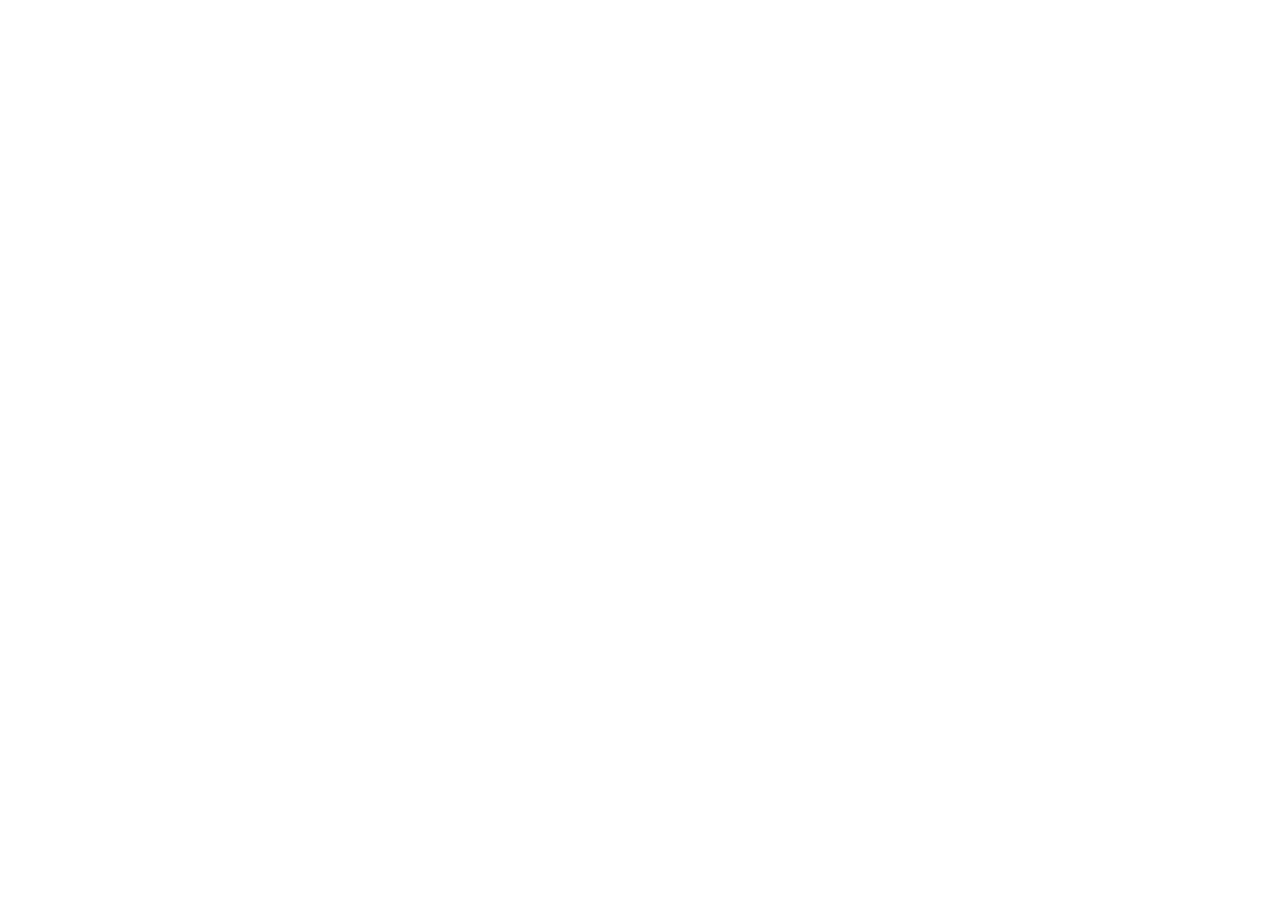
==== get.html @ b6d181f7 "proper site" ====
<!DOCTYPE html>
<html id="getHTML" lang="en">

<head>
    <meta charset="UTF-8">
    <title>Bankrupt: Corporate Warfare - Real Time Strategy Game for iOS, iPadOS and macOS</title>
    <link rel="stylesheet" href="styles.css">
    <link rel="icon" type="image/x-icon" href="favicon.ico" sizes="any">

    <meta property="og:title" content="Bankrupt: Corporate Warfare" />
    <meta property="og:description" content="Conquer the galaxy, one planet at a time." />
    <meta property="og:image" content="https://www.playbankrupt.com/Base.png" />
    <meta property="og:url" content="https://www.playbankrupt.com/" />

    <meta name="twitter:title" content="Bankrupt: Corporate Warfare" />
    <meta name="twitter:card" content="summary_large_image" />
    <meta name="twitter:description" content="Conquer the galaxy, one planet at a time." />
    <meta name="twitter:image" content="https://www.playbankrupt.com/Base.png" />
    <meta name="twitter:site" content="@JustinAlexP" />
    <meta name="twitter:creator" content="@JustinAlexP" />

    <script type="text/javascript">
        var redirect = () => {
            window.location.href = "https://testflight.apple.com/join/VyTvqVkn";
        }
    </script>
</head>

<body id="getBody" onload="redirect()">
    <a href="https://testflight.apple.com/join/VyTvqVkn">
        <div id="getMenuContainer">
            <img id="capitolImage" alt="Bankrupt: Corporate Warfare" />
        </div>
    </a>
</body>

</html>
---- styles.css ----
@font-face {
    font-family: munroSmall;
    src: url("munro/MunroSmall.ttf");
    font-display: swap;
}

@font-face {
    font-family: munroNarrow;
    src: url("munro/MunroNarrow.ttf");
    font-display: swap;
}

@font-face {
    font-family: munro;
    src: url("munro/Munro.ttf");
    font-display: swap;
}

html {
    background-color: #202020;
}

p,
h1,
h2,
h3,
h4,
h5,
h6 {
    color: #fff;
}

h2 {
    font-size: 3em;
    margin: 0 0 0.2em 0;
}

h3 {
    font-size: 1.75em;
    margin: 0.2em 0 0.2em 0;
}

p {
    font-size: 1.25em;
}

body {
    width: 100%;
    margin: 0;
    font-family: munroSmall, sans-serif
}

footer {
    background-color: #000;
    text-align: center;
    padding: 5px 15px;
    font-size: 1em;
}

footer a {
    color: white;
    text-decoration: none;
}

footer a:hover {
    color: #94bdc2;
}

.headerContainer {
    margin: 0;
    padding: 0;
}

#headerImage {
    content: url("./Base.png");
    image-rendering: pixelated;
}

.titleContainer {
    background-color: #000;
    cursor: pointer;
}

.title {
    font-family: munro, sans-serif;
    text-align: center;
    font-size: 4em;
    margin: 0 0 -8px 0;
    padding-top: 8px;
}

.subtitle {
    font-family: munroSmall, sans-serif;
    text-align: center;
    font-size: 1.5em;
    margin: 0;
    color: #FF0000;
    padding-bottom: 16px;
}

#contentContainer {
    display: flex;
    justify-content: center;
    align-items: center;
}

#content {
    margin: 16px;
    margin-bottom: 32px;
    max-width: 800px;
}
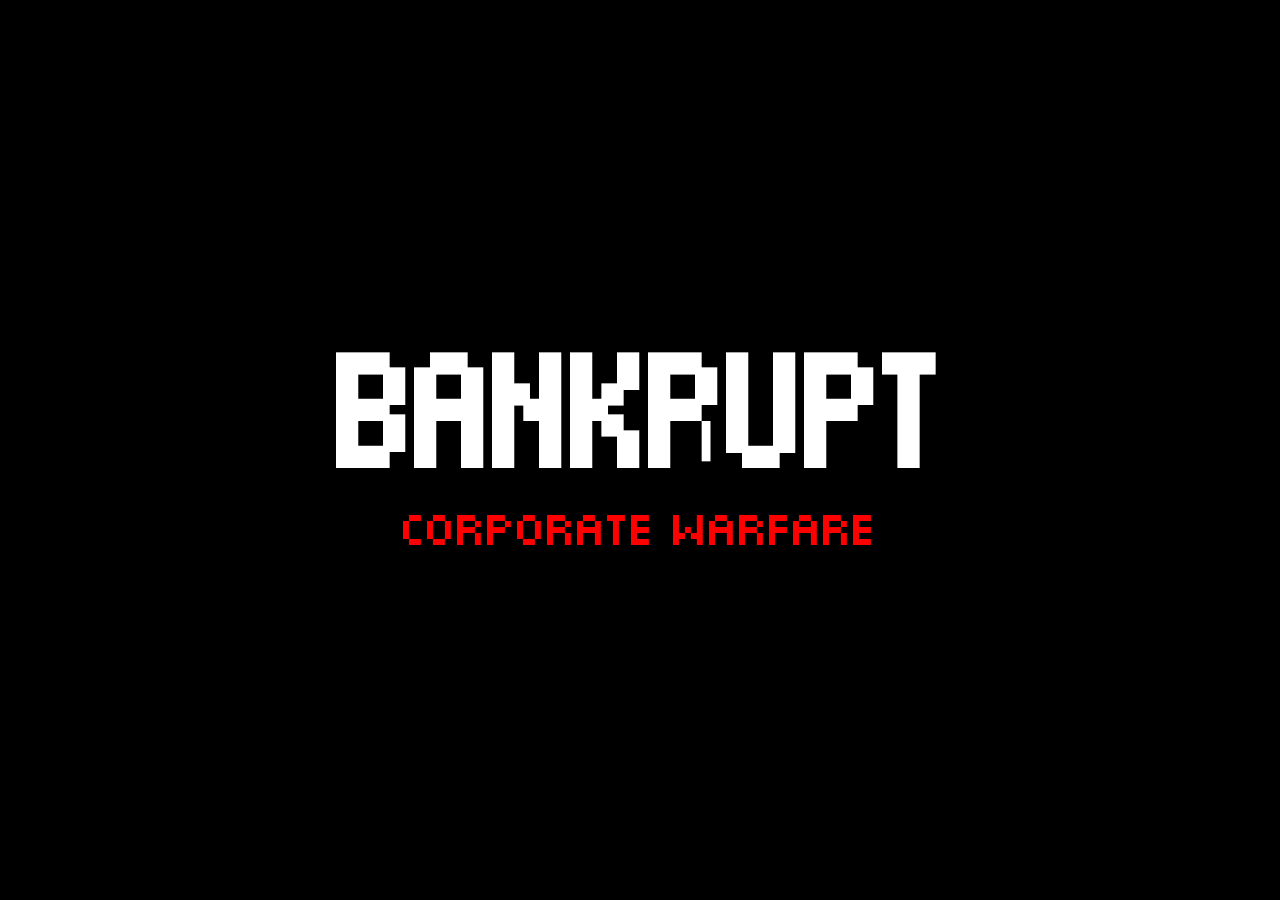
==== commit c19f7a93: "update get page" ====
--- a/get.html
+++ b/get.html
@@ -1,5 +1,5 @@
 <!DOCTYPE html>
-<html id="getHTML" lang="en">
+<html id="getHTML" lang="en" style="background-color: #000;">
 
 <head>
     <meta charset="UTF-8">
@@ -20,18 +20,17 @@
     <meta name="twitter:creator" content="@JustinAlexP" />
 
     <script type="text/javascript">
-        var redirect = () => {
-            window.location.href = "https://testflight.apple.com/join/VyTvqVkn";
-        }
+        // var redirect = () => {
+        //     window.location.href = "https://testflight.apple.com/join/VyTvqVkn";
+        // }
     </script>
 </head>
 
-<body id="getBody" onload="redirect()">
-    <a href="https://testflight.apple.com/join/VyTvqVkn">
-        <div id="getMenuContainer">
-            <img id="capitolImage" alt="Bankrupt: Corporate Warfare" />
-        </div>
-    </a>
+<body id="getBody" onload="redirect()" style="height: 100vh; display: flex; flex-direction: column; justify-content: center; align-items: center; cursor: pointer;" onclick="location.href='https://testflight.apple.com/join/VyTvqVkn'">
+    <div class="titleContainer">
+        <h1 class="title">BANKRUPT</h1>
+        <p class="subtitle">Corporate Warfare</p>
+    </div>
 </body>
 
 </html>
--- a/styles.css
+++ b/styles.css
@@ -31,17 +31,24 @@
 }
 
 h2 {
-    font-size: 3em;
     margin: 0 0 0.2em 0;
 }
 
 h3 {
-    font-size: 1.75em;
     margin: 0.2em 0 0.2em 0;
 }
 
-p {
-    font-size: 1.25em;
+a {
+    text-decoration: none;
+}
+
+a {
+    color: #8446f7;
+    text-decoration: none;
+}
+
+a:hover {
+    color: #f7c246;
 }
 
 body {
@@ -54,7 +61,6 @@
     background-color: #000;
     text-align: center;
     padding: 5px 15px;
-    font-size: 1em;
 }
 
 footer a {
@@ -63,7 +69,7 @@
 }
 
 footer a:hover {
-    color: #94bdc2;
+    color: #f7c246;
 }
 
 .headerContainer {
@@ -79,12 +85,13 @@
 .titleContainer {
     background-color: #000;
     cursor: pointer;
+    user-select: none;
+    -webkit-user-select: none;
 }
 
 .title {
     font-family: munro, sans-serif;
     text-align: center;
-    font-size: 4em;
     margin: 0 0 -8px 0;
     padding-top: 8px;
 }
@@ -92,10 +99,8 @@
 .subtitle {
     font-family: munroSmall, sans-serif;
     text-align: center;
-    font-size: 1.5em;
     margin: 0;
     color: #FF0000;
-    padding-bottom: 16px;
 }
 
 #contentContainer {
@@ -108,4 +113,86 @@
     margin: 16px;
     margin-bottom: 32px;
     max-width: 800px;
+}
+
+#playNow {
+    margin: 0;
+    background-color: #8446f7;
+    cursor: pointer;
+    user-select: none;
+    -webkit-user-select: none;
+}
+
+#playNow:hover {
+    background-color: #f7c246;
+}
+
+#playNow p {
+    margin: 0;
+    text-align: center;
+}
+
+@media (min-width: 1281px) {
+    footer {
+        font-size: 1.25em;
+    }
+
+    h2 {
+        font-size: 3.5em;
+    }
+
+    h3 {
+        font-size: 2em;
+    }
+
+    p {
+        font-size: 1.5em;
+    }
+
+    .title {
+        font-size: 6em;
+    }
+
+    .subtitle {
+        font-size: 2.3em;
+        padding-bottom: 16px;
+    }
+
+    #playNow p {
+        font-size: 3em;
+        padding: 16px;
+    }
+}
+
+@media (max-width: 1280px) {
+    footer {
+        font-size: 1em;
+    }
+
+    h2 {
+        font-size: 6em;
+    }
+
+    h3 {
+        font-size: 4.5em;
+        margin: 0.2em 0 0.2em 0;
+    }
+
+    p {
+        font-size: 3.5em;
+    }
+
+    .title {
+        font-size: 10em;
+    }
+
+    .subtitle {
+        font-size: 3.8em;
+        padding-bottom: 24px;
+    }
+
+    #playNow p {
+        font-size: 5em;
+        padding: 24px;
+    }
 }
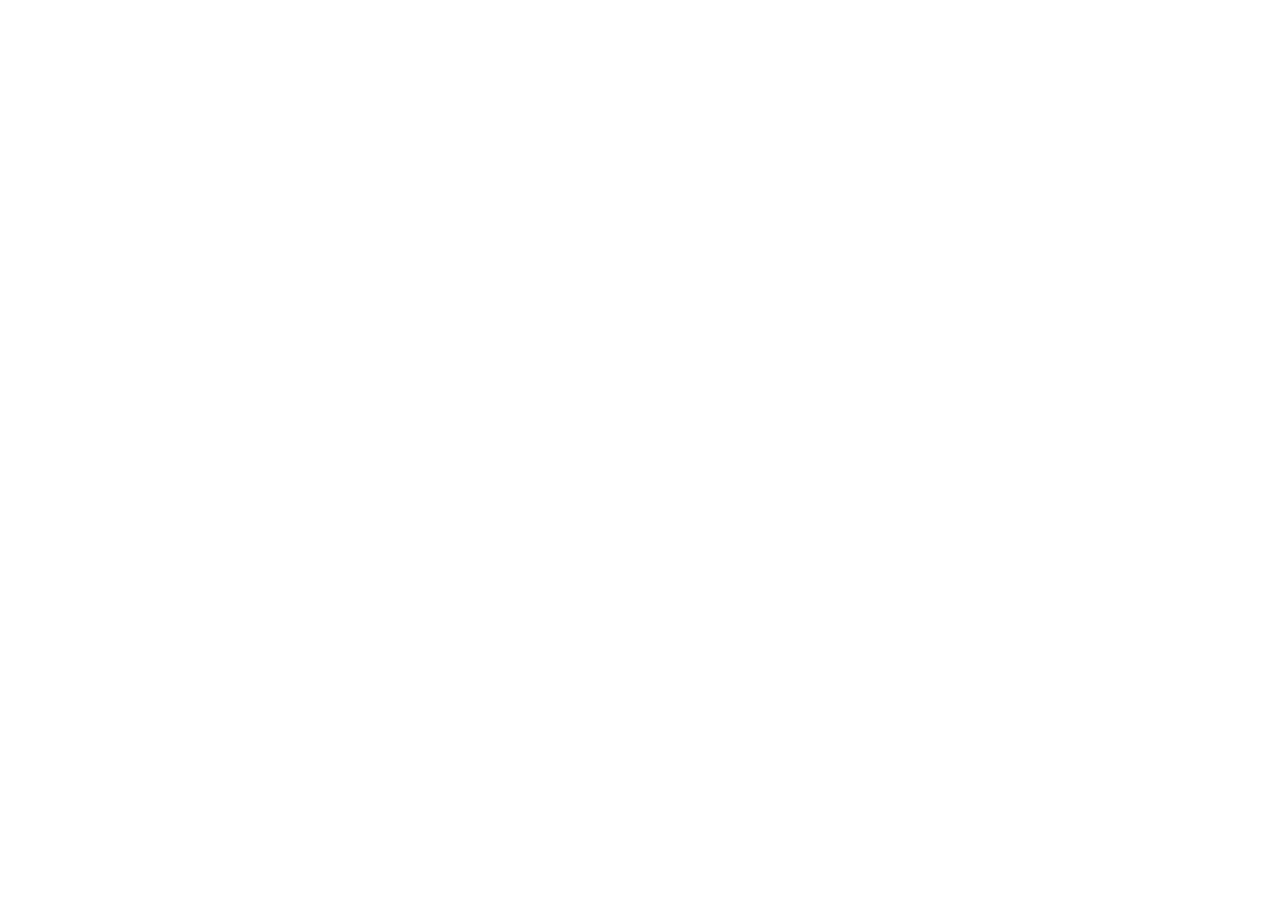
==== commit 9c903e1f: "forgot to re-enable the redirect" ====
--- a/get.html
+++ b/get.html
@@ -20,9 +20,9 @@
     <meta name="twitter:creator" content="@JustinAlexP" />
 
     <script type="text/javascript">
-        // var redirect = () => {
-        //     window.location.href = "https://testflight.apple.com/join/VyTvqVkn";
-        // }
+        var redirect = () => {
+            window.location.href = "https://testflight.apple.com/join/VyTvqVkn";
+        }
     </script>
 </head>
 
